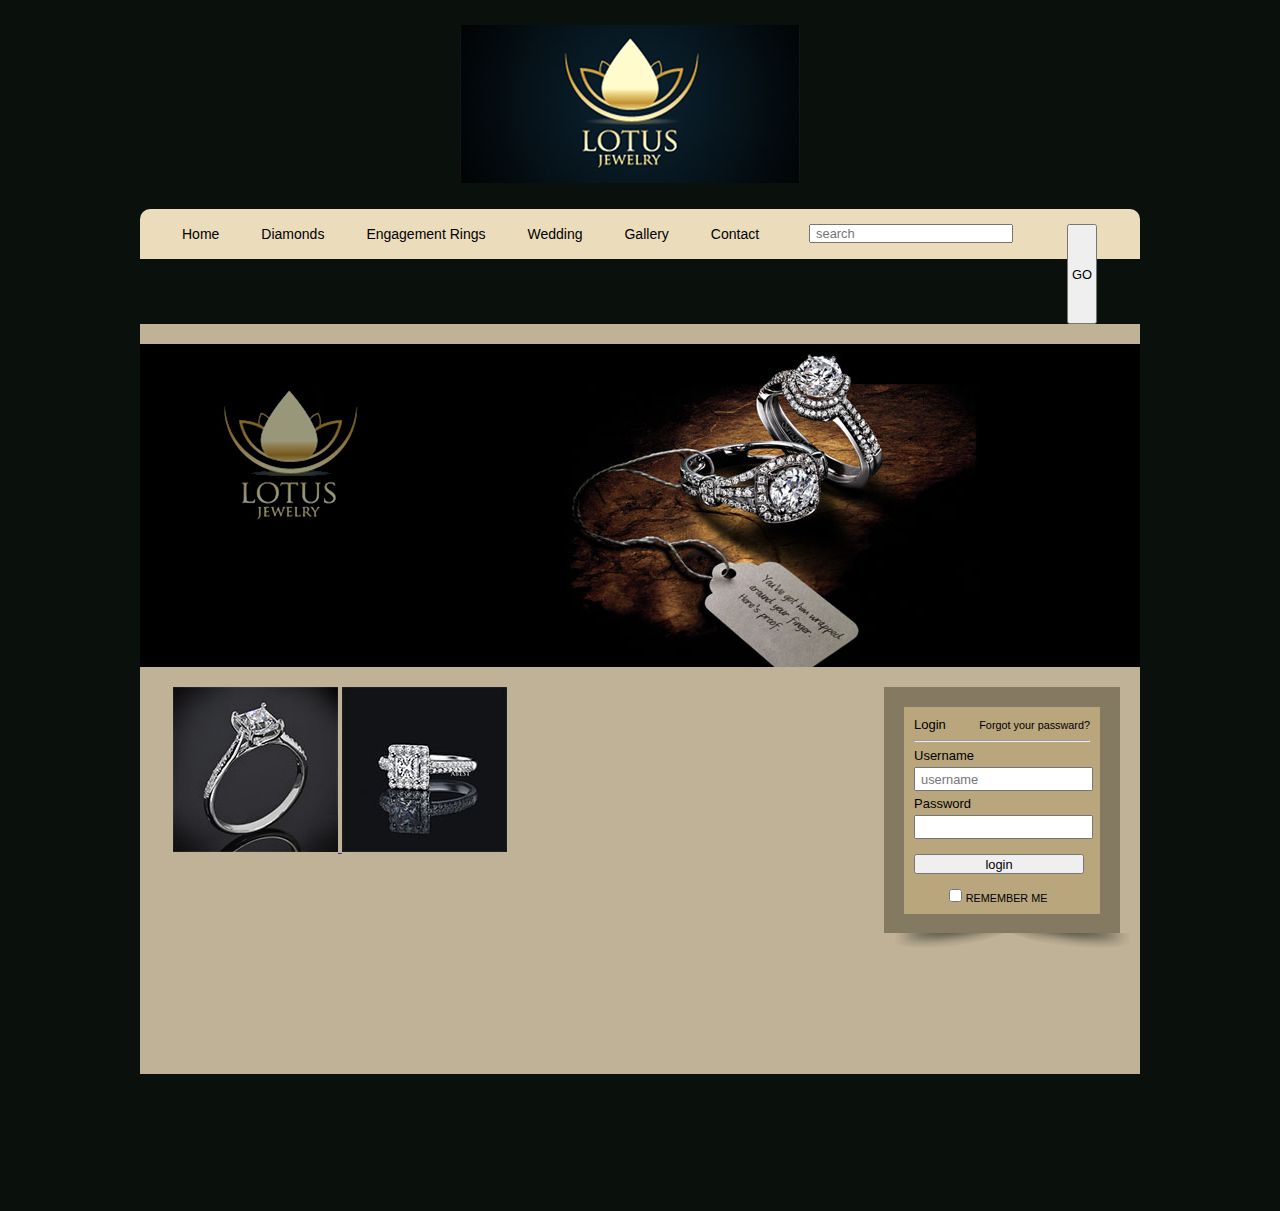
==== index.html @ bf959828 "start project" ====
<!doctype html><html xmlns="http://www.w3.org/1999/xhtml">        <head>           <!--             CIS16AA: Project website            AUTHORTH: Sameh Botros        -->               <meta http-equiv="Content-Type" content="text/html; charset=utf-8" />        <title>Lotas</title>        <link href="css/reset-min.css" rel="stylesheet" type="text/css" />        <link href="css/fonts-min.css" rel="stylesheet" type="text/css" />        <link href="css/style.css" rel="stylesheet" type="text/css" />        <script src="modernizr.custom.05819.js"></script>        </head>         <body>                <div id="wrapper">                   <!--****************************************< header >***********************************************-->                    <header id="main_header">            <div id="logo">             <img src="Imge/lotas.jpg" width="340" height="158" />             </div> <!-- close logo-->           </header> <!-- close header-->                    <nav id="navig">            <div id="midel-corner">              <div id="menu">                <ul>                  <li><a href="index.html">Home</a></li>                  <li><a href="Diamonds.html">Diamonds</a></li>                  <li><a href="Engagement.html">Engagement Rings</a></li>                  <li><a href="Wedding.html">Wedding</a></li>                  <li><a href="">Gallery</a></li>                  <li><a href="">Contact</a></li>                </ul>                                <div id="search">                  <form action="#" method="get">                    <input  name="" id="username" type="text" placeholder="search" />                    <input type="submit" value="GO"/>                  </form>                                   </div> <!-- close search-->                               </div> <!-- close menu-->                           </div> <!-- close midel-corner-->         </nav><!-- close navig-->                    <!--****************************************< container >***********************************************-->          <div id="container">                    <!--****************************************< slider >***********************************************-->            <div id="slider">                 <img src="Imge/slider1.jpg" width="1000" height="323" />             </div> <!-- close slider-->             <!--******************< left container part >*****************-->                        <div id="pic">                 <a href="" ><img src="Imge/ring1.jpg" width="165" height="165" /> </a>                 <a href=""><img src="Imge/ring2.jpg" width="165" height="165" /> </a>            </div>  <!-- pic-->                        <!--***************************************< Login >***********************************************-->         <div id="login">              <div id="login-box">                <div id="login-upper-left">                  <h1> Login </h1>                </div>                <!-- close login-upper-left-->                                <div id="login-upper-right">                     <a href="#"><small> Forgot your passward?</small></a>                 </div>                <!-- close login-upper-right-->                                 <br/>                <hr /> <!-- underline login-->                                 <div id="login-middle">                  <form action="logincontroler.php" method="post">                       <h1>Username</h1>                       <input name="username" class="input_log" type="text" placeholder="username" required/>                       <h1>Password</h1>                       <input name="password" class="input_log" type= "password"  required="required"/>                       <input type="submit" value="login" />                  </form>                </div> <!-- close login-middle-->                                <div id="remember">                  <form name="radioItem" action="#" method="post">                    <input  name=" " id="remember" type="checkbox"  value="REMEMBER ME">                    <label for="remember"><small>REMEMBER ME</small></label>                  </form>                </div> <!-- close remember-->                                        </div> <!-- close login-box-->                            <div id="login-shadow"> <img src="Imge/login-shadow.png" width="235" height="30" />              </div> <!-- close login-shadow-->               </div> <!-- close donate-->              </div> <!-- close login-->                   </div> <!-- close container-->                     <!--****************************************< footer >***********************************************-->                <footer id="main_footer">      </footer><!-- close footer-->           <div class="clear"></div>        </div><!-- close wrapper--></body></html>
---- css/fonts-min.css ----
/*
Copyright (c) 2008, Yahoo! Inc. All rights reserved.
Code licensed under the BSD License:
http://developer.yahoo.net/yui/license.txt
version: 2.6.0
*/
body{font:13px/1.231 arial,helvetica,clean,sans-serif;*font-size:small;*font:x-small;}select,input,button,textarea{font:99% arial,helvetica,clean,sans-serif;}table{font-size:inherit;font:100%;}pre,code,kbd,samp,tt{font-family:monospace;*font-size:108%;line-height:100%;}
---- css/style.css ----
@charset "utf-8";/* CSS Document */html { 	background-color:#0a100c;	}#wrapper {	width:1100px;	min-height:1050px; 	background-color:#0a100c; 	margin:0 auto;	}/* ----------------------------------<header>---------------------------------------- */#main_header{ 	width:1000px; 	height:209px;	}#logo{ 	width:340; 	height:158px; 	float: left;	margin-left:370px; 	margin-top:25px;	}/* -------------------------------<NAVIGATION BAR>---------------------------------- */#navig{	width:1000px; 	height:50px; 	margin-left:50px; 		border-radius:10px 10px 0 0;	-moz-border-radius:10px 10px 0 0;	-webkit-border-radius:10px 10px 0 0; 	background-color:#ebdcbc; }#menu ul li {  	float:left;	display:inline;	}#menu li a{	text-decoration:none;	font-size:14px; 	font-family:Verdana, Geneva, sans-serif; 	color:#000; 	margin-left:42px; 	line-height:50px;	}#menu ul li:hover a{	color:#d6b158;	}/* ---------------------------------<search >------------------------------------- */#search input[type="text"]{	float:left; 	margin-top:15px; 	margin-left:50px;	width:190px; 	height:5px; 	padding:5px;	}#search input[type="submit"] {	cursor:pointer;	float:right; 	width:30px; 	height:100px; 	margin-right:43px; 	margin-top:15px;	}	/* ---------------------------------<container >----------------------------------- */#container{	overflow:hidden;	width:1000px; 	height:750px; 	background-color:#bfb297;	margin:0 50px; 	float:left;	}#slider {	margin-top:20px;	width:1000px;	height:323px;  	float:left; 	clear:both;	 }#pic {	margin-top:20px;	float:left; 	margin-left:33px;	}#pic p b{	float:left; 	margin-left:50px;		}/* ----------------------------------<Diamond >-------------------------------------- */#jew_pic{	float:left;	width: 850px;	height:390px;	margin-left:35px;		}.diamond img{	float:left;	width: 121px; 	height:121px;	margin: 40px 15px 0 15px;	}.diamond:hover img{ 	opacity:0.7;		}/* ----------------------------------<login >------------------------------------ */#login { 	width:216px; 	height:226px; 	padding:10px; 	background-color:#847961; 	background:-clip:content-box; 	float:right;  	margin-right:20px; 	margin-top:20px;	}	#login-box {	width:176px; 	height:187px; 	padding:10px; 	background-color:#b9a67d; 	background:-clip:content-box; 	float:right; 	margin:10px;	}#login-upper-left h1{	float:left;	}#login-upper-right a{	float:right; 	text-decoration:none; 	color:black;	}#login-middle h1{	margin-top:5px;	 }.input_log{	padding:5px;	margin-top:3px;	width:165px; 	height:10px;	}#login-middle [type="submit"]{ 	cursor:pointer;	width:170px; 	height:20px; 	margin-top:15px;	}#remember input[type="checkbox"]{	margin-top:15px; 	margin-left:35px; 	line-height:10px; 	}#login-shadow{	width:235px; 	height:30px; 	float:right; 	margin-top:9px;  	margin-right:-20px;	}/* ----------------------------------<footer >-------------------------------------- */#main_footer {	width:1000px; 	height:137px; 	clear:both;	}.clear{	width:1000px; 	clear:both;		}
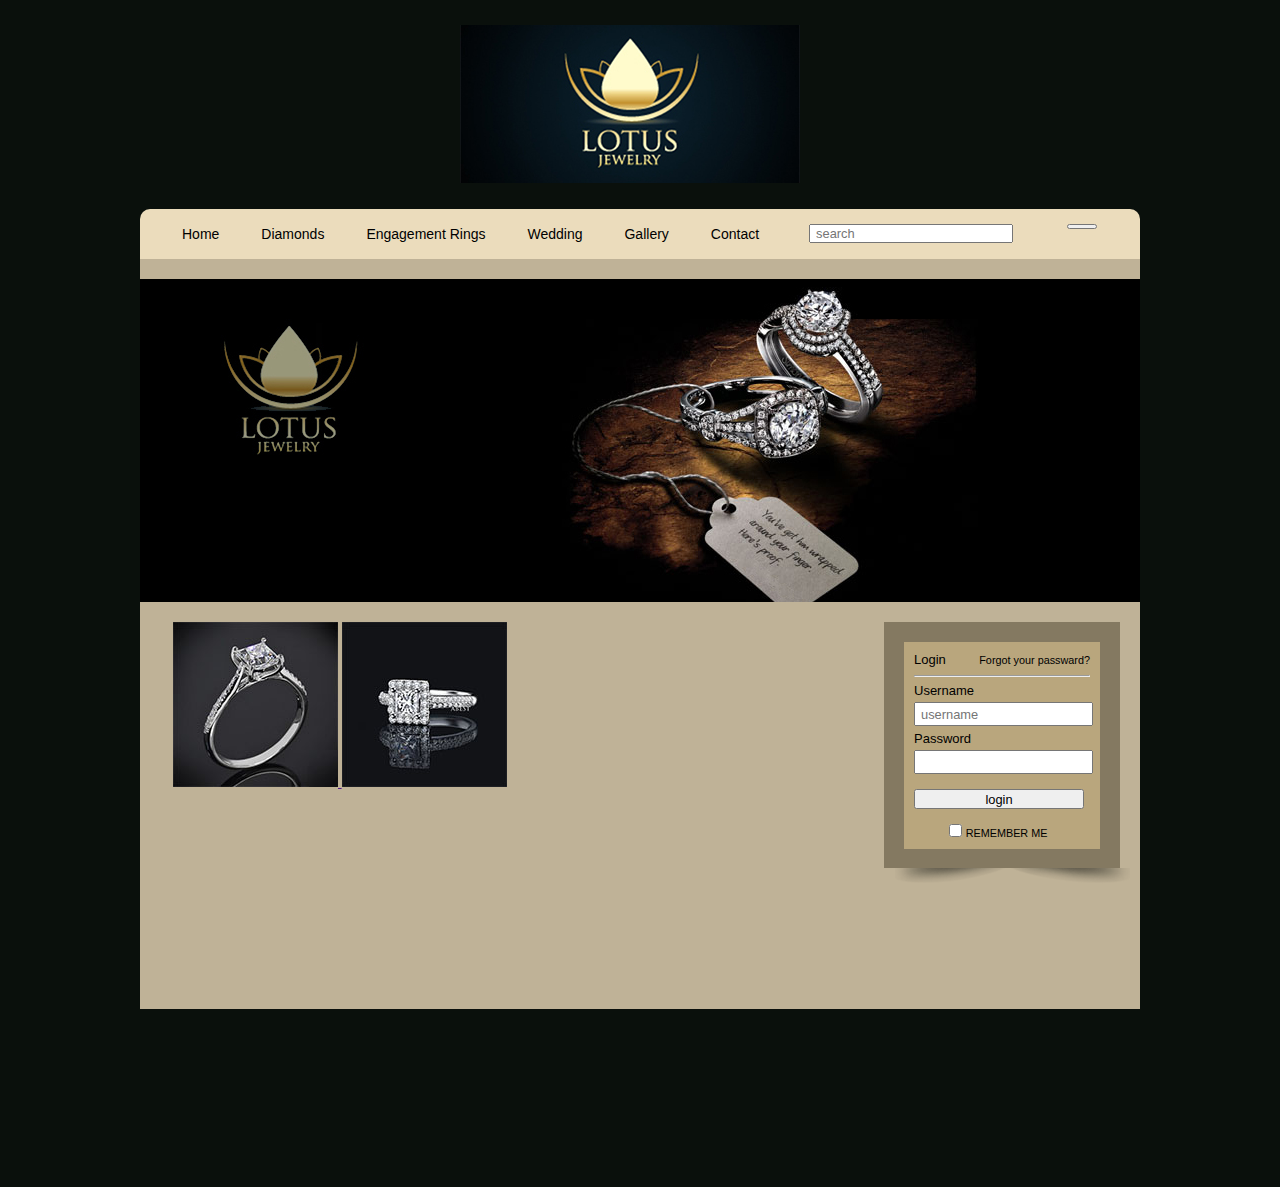
==== commit d7b49ef0: "jewellery" ====
--- a/index.html
+++ b/index.html
@@ -31,7 +31,7 @@
               <div id="menu">                 <ul>                   <li><a href="index.html">Home</a></li>-                  <li><a href="Diamonds.html">Diamonds</a></li>+                  <li><a href="diamonds.html">Diamonds</a></li>                   <li><a href="Engagement.html">Engagement Rings</a></li>                   <li><a href="Wedding.html">Wedding</a></li>                   <li><a href="">Gallery</a></li>--- a/css/style.css
+++ b/css/style.css
@@ -64,7 +64,7 @@
 	cursor:pointer; 	float:right;  	width:30px; -	height:100px; +	height:5px;  	margin-right:43px;  	margin-top:15px; 	}